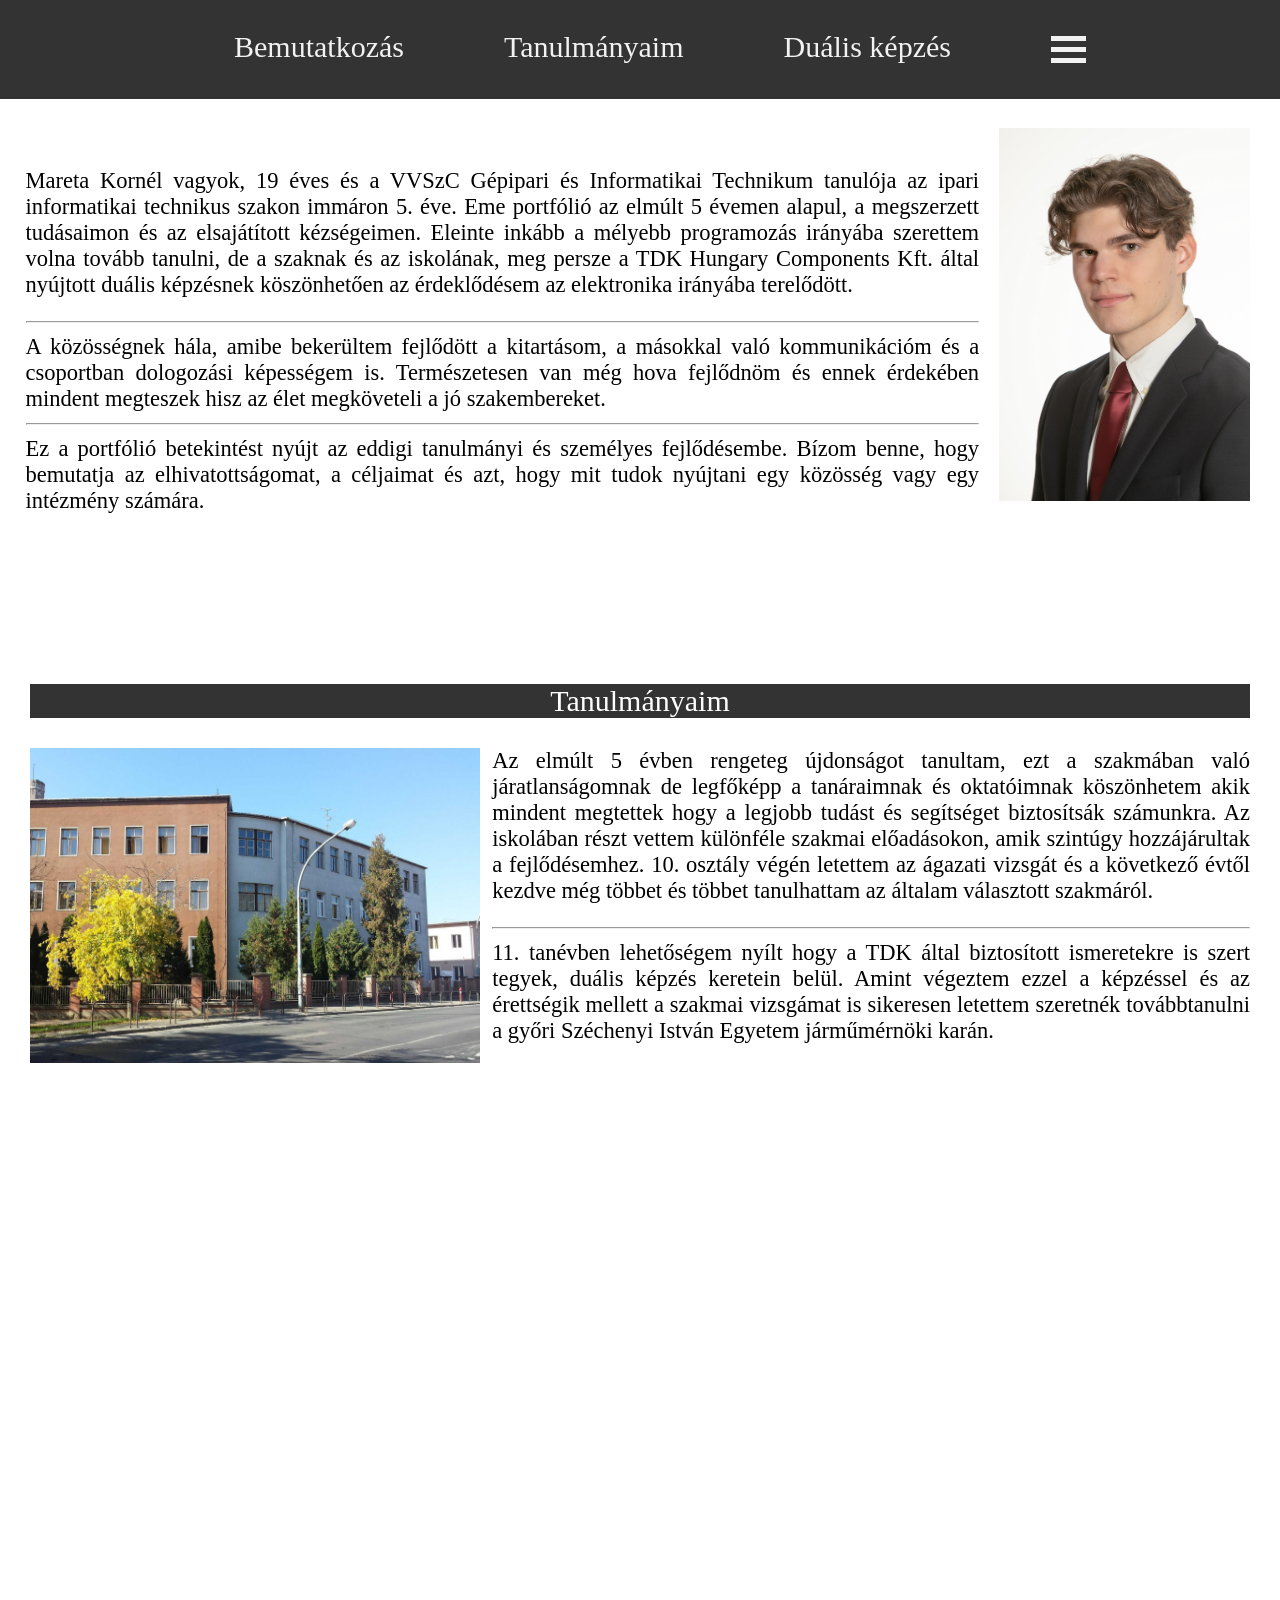
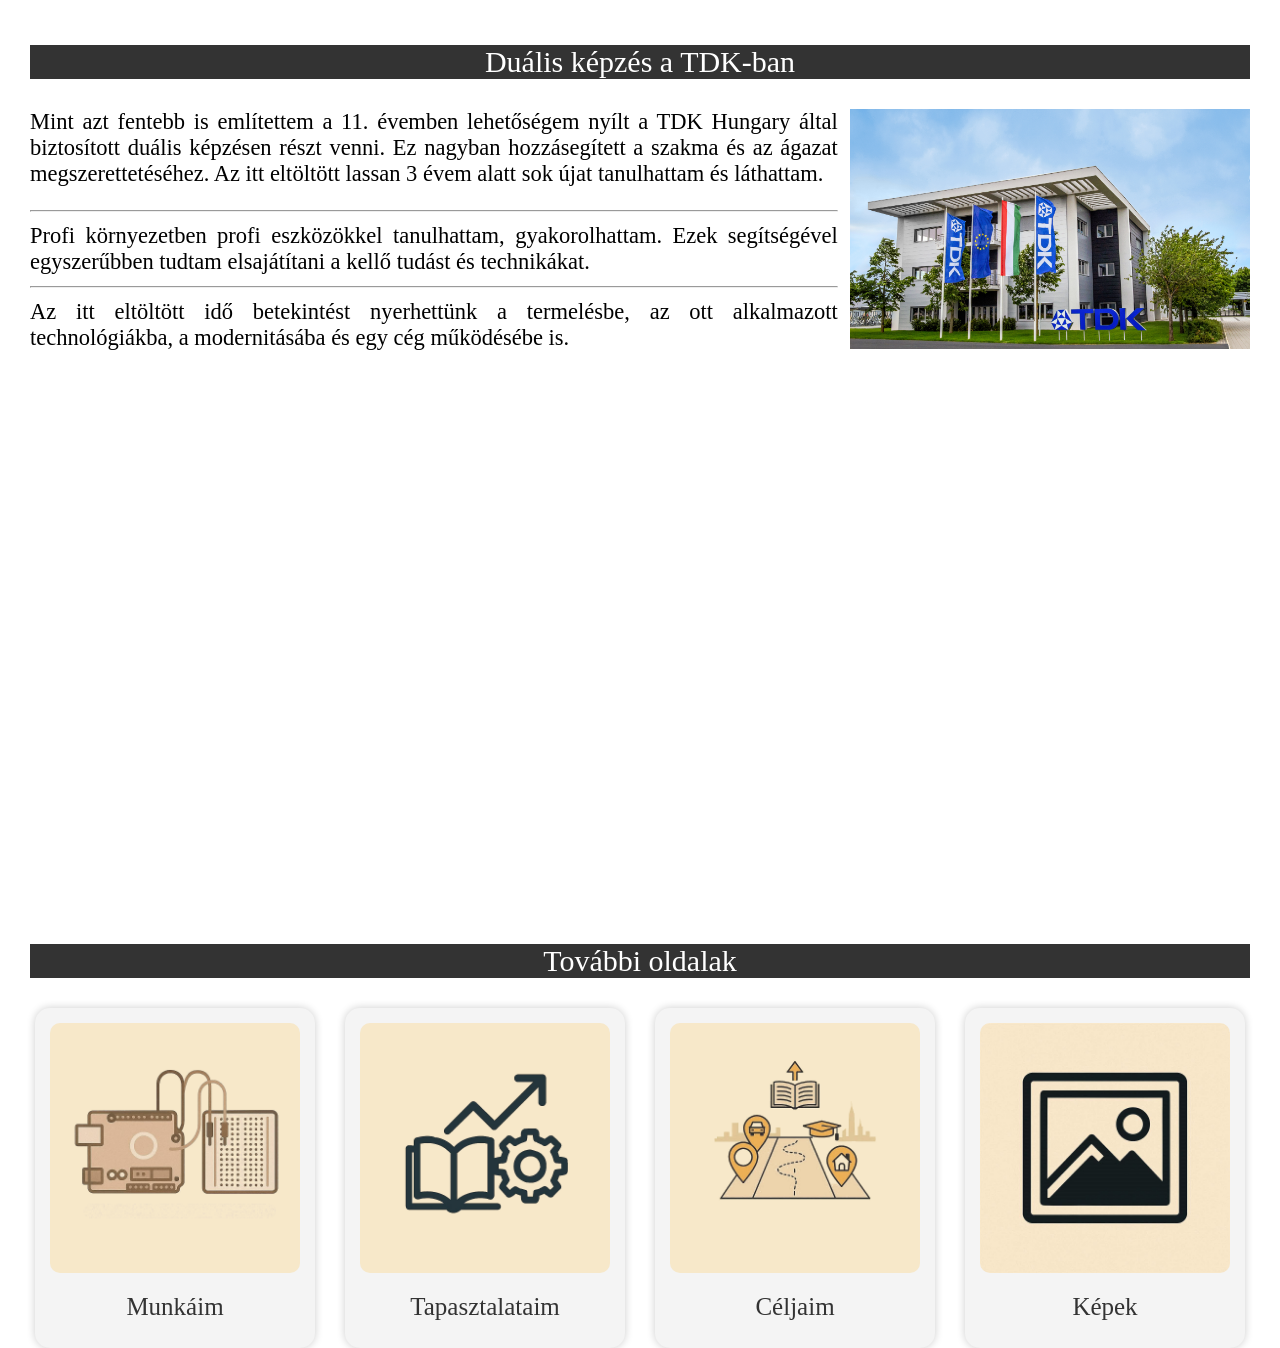
==== index.html @ 6fea3b8f "Update index.html" ====
<html class="scroll">
	<head>
		<link rel='stylesheet' href='style.css' type="text/css">
		<meta charset="UTF-8">
		<meta name="viewport" content="width=device-width, initial-scale=0.3">
		<title>Portfolio</title>
	</head>
	<body>
		<div class="menu">
			<ul class="menul">
				<li class="menuil">
					<a href="#rolam">
						<span>Bemutatkozás</span>
					</a>
				</li>
			
				<li class="menuil">
					<a href="#tanulmanyaim">
						<span>Tanulmányaim</span>
					</a>
				</li>
			
				<li class="menuil">
					<a href="#dualiskepzes">
						<span>Duális képzés</span>
					</a>
				</li>
				
				<li class="menuil dropdown">
					<a href="#munkaim">
						<span>
							<div class="lines"></div>
							<div class="lines"></div>
							<div class="lines"></div>
						</span>
					</a>
					
					<ul class="dropdown-content">
						<li><a href="munkaim.html">Munkáim</a></li>
						<li><a href="tapasztalat.html">Tapasztalataim</a></li>
						<li><a href="jovo.html">Céljaim</a></li>
						<li><a href="kepek.html">Képek</a></li>
					</ul>
				</li>
			</ul>
		</div>
		
		<div id="rolam" class="en">
			<img src="en.jpg" class="pic" style="width:20%; height:auto">	
			<p style="margin-top:40px">
				Mareta Kornél vagyok, 19 éves és a VVSzC Gépipari és Informatikai Technikum tanulója az ipari informatikai technikus szakon immáron 5. éve. Eme portfólió az elmúlt 5 évemen alapul, a megszerzett tudásaimon és az elsajátított kézségeimen. Eleinte inkább a mélyebb programozás irányába szerettem volna tovább tanulni, de a szaknak és az iskolának, meg persze a TDK Hungary Components Kft. által nyújtott duális képzésnek köszönhetően az érdeklődésem az elektronika irányába terelődött.<hr>			
				
				A közösségnek hála, amibe bekerültem fejlődött a kitartásom, a másokkal való kommunikációm és a csoportban dologozási képességem is. Természetesen van még hova fejlődnöm és ennek érdekében mindent megteszek hisz az élet megköveteli a jó szakembereket.<hr>

				Ez a portfólió betekintést nyújt az eddigi tanulmányi és személyes fejlődésembe. Bízom benne, hogy bemutatja az elhivatottságomat, a céljaimat és azt, hogy mit tudok nyújtani egy közösség vagy egy intézmény számára.
			</p>
		</div>
		
		<div id="tanulmanyaim" class="p">
			<p class="elvalaszt"><br></p>
			<p class="divider menul tanhead">Tanulmányaim</p>
			<img src="gt.jpg" class="gt" style="width:450; height:315">
			<p>
				Az elmúlt 5 évben rengeteg újdonságot tanultam, ezt a szakmában való járatlanságomnak de legfőképp a tanáraimnak és oktatóimnak köszönhetem akik mindent megtettek hogy a legjobb tudást és segítséget biztosítsák számunkra. Az iskolában részt vettem különféle szakmai előadásokon, amik szintúgy hozzájárultak a fejlődésemhez. 10. osztály végén letettem az ágazati vizsgát és a következő évtől kezdve még többet és többet tanulhattam az általam választott szakmáról.<hr>
				
				11. tanévben lehetőségem nyílt hogy a TDK által biztosított ismeretekre is szert tegyek, duális képzés keretein belül. Amint végeztem ezzel a képzéssel és az érettségik mellett a szakmai vizsgámat is sikeresen letettem szeretnék továbbtanulni a győri Széchenyi István Egyetem járműmérnöki karán.
			</p>
			<iframe class="map"
				src="https://www.google.com/maps/embed?pb=!1m18!1m12!1m3!1d1354.5690329457445!2d16.608511122896378!3d47.233445186689934!2m3!1f0!2f0!3f0!3m2!1i1024!2i768!4f13.1!3m3!1m2!1s0x476eb9a59f6e2373%3A0xd27344ef7675aca4!2sVas%20V%C3%A1rmegyei%20Szakk%C3%A9pz%C3%A9si%20Centrum%20G%C3%A9pipari%20%C3%A9s%20Informatikai%20Technikum!5e0!3m2!1shu!2shu!4v1760005591131!5m2!1shu!2shu" 
				width="600"
				height="450"
				style="border:0;"
				allowfullscreen=""
				loading="lazy"
				referrerpolicy="no-referrer-when-downgrade">
			</iframe>
		</div>
		
		<div id="dualiskepzes" class="p">
			<p class="elvalaszt"><br></p>
			<p class="divider menul tanhead">Duális képzés a TDK-ban</p>
			<img src="tdk.jpg" class="tdk" style="width:400; height:240">
			<p>
				Mint azt fentebb is említettem a 11. évemben lehetőségem nyílt a TDK Hungary által biztosított duális képzésen részt venni. Ez nagyban hozzásegített a szakma és az ágazat megszerettetéséhez. Az itt eltöltött lassan 3 évem alatt sok újat tanulhattam és láthattam.<hr>
				
				Profi környezetben profi eszközökkel tanulhattam, gyakorolhattam. Ezek segítségével egyszerűbben tudtam elsajátítani a kellő tudást és technikákat.<hr>
				
				Az itt eltöltött idő betekintést nyerhettünk a termelésbe, az ott alkalmazott technológiákba, a modernitásába és egy cég működésébe is.
			</p>
			<iframe class="maptdk"
				src="https://www.google.com/maps/embed?pb=!1m18!1m12!1m3!1d2549.770922119219!2d16.65225096913101!3d47.226116601754946!2m3!1f0!2f0!3f0!3m2!1i1024!2i768!4f13.1!3m3!1m2!1s0x476eb9b271694ac5%3A0xa34f8f28728fff70!2sTDK%20Hungary%20Components%20Kft.!5e0!3m2!1shu!2shu!4v1760166361389!5m2!1shu!2shu"
				width="600"
				height="450"
				style="border:0;"
				allowfullscreen=""
				loading="lazy"
				referrerpolicy="no-referrer-when-downgrade">
			</iframe>
		</div>
		
		<div id="munkaim" class="p">
			<p class="elvalaszt"><br></p>
			<p class="divider menul tanhead">További oldalak</p>			
			<div class="munkaim">
				<a href="munkaim.html">
					<div class="polaroid">
						<img src="munkaim.png" class="polaroid-kep">
						<p class="polaroid-szoveg">Munkáim</p>
					</div>
				</a>

				<a href="tapasztalat.html">
					<div class="polaroid">
						<img src="tapasztalat.png" class="polaroid-kep">
						<p class="polaroid-szoveg">Tapasztalataim</p>
					</div>
				</a>

				<a href="jovo.html">
					<div class="polaroid">
						<img src="jovo.png" class="polaroid-kep">
						<p class="polaroid-szoveg">Céljaim</p>
					</div>
				</a>
				
				<a href="kepek.html">
					<div class="polaroid" >
						<img src="kepek.jpg" class="polaroid-kep" >
						<p class="polaroid-szoveg">Képek</p>
					</div>
				</a>
			</div>
		</div>
	</body>
</html>
---- style.css ----
.scroll{
	scroll-behavior:smooth;
}

body {
    margin: 0;
}

/* ------------------------------- */

.menu{
	background-color:#333;
/*	overflow:hidden; */
	position:fixed;
	top:0;
	width:100%;
	z-index:1000;
}

.menu a{
	display:flex;
    justify-content:center;
    align-items:center;
    color:#f2f2f2;
    text-decoration:none;
}

/*.menu a:hover{
	background-color:#ddd;
	color:black;
}*/

.menu a.active{
	background-color:#04aa6d;
	color:white;
	color:white;
}

.menul{
	display:flex;
	justify-content:center;
	list-style:none;
	text-align:center;
	font-size:30px;
}

.menuil{
	padding:0 50px;
}

.lines{
	width:35px;
	height:5px;
	background-color:#f2f2f2;
	margin:6px 0;
}

/* ------------------------------- */

.pic{
	display:block;
	margin-left: auto;
	margin-right: auto;
	float:right;
	padding-right:30px;
	padding-left:20px;
	max-width: 100%;
	height: auto;
}

.en{
	padding-top:10%;
	margin:0;
	margin-left:2%;
	font-size:22.5;
	text-align:justify;
}
.p{
	margin-top:30px;
	margin-right:30px;
	margin-left:30px;
	font-size:22.5;
	text-align:justify;
}

/* ------------------------------- */

.divider{
	background-color:#333;
	overflow:hidden;
}

.tanhead{
	color:#fff
}

.elvalaszt{
	background-color:#fff;
	overflow:hidden;
	height:20px;
	margin-top:120px;
	margin-bottom:30px;
}

.szoveg{
	color:#333
}

/* ------------------------------- */

.map{
	display: block;
    margin: 5% auto;
    border: 0;
    width:370px;
    height:370px;
	border-radius:70%;
}


.maptdk{
	display: block;
    margin:20px auto;
    border:0;
    width:300px;
    height:400px;
	border-radius:5%;
}

/* ------------------------------- */

.gt{
	display:block;
	margin-left: auto;
	margin-right: auto;
	float:left;
	padding-right:1%;
	max-width: 100%;
	height: auto;
}

.tdk{
	display:block;
	margin-left:auto;
	margin-right:auto;
	float:right;
	padding-left:1%;
	max-width: 100%;
	height: auto;
}


/* ------------------------------- */

.munkaim {
    display: flex;
    flex-wrap: wrap;
    justify-content: center;
    gap: 30px;
    margin-top: 20px;
}

.polaroid {
    background-color: #f4f4f4;
    border-radius: 15px;
    padding: 15px;
    box-shadow: 0 0px 8px rgba(0,0,0,0.2);
    width: 250px;
	height:310px;
    text-align: center;
	
}

.polaroid-kep {
    width: 100%;
    height: auto;
    border-radius: 10px;
}

.polaroid-szoveg {
    font-size: 25px;
    margin-top: 20px;
    color: #333;
	
}

a{
	text-decoration:none;
}

/* ------------------------------- */

.dropdown {
	position: relative;
}

.dropdown-content {
	display: none;
	position: absolute;
	top: 100%;
	left: 50%;
	transform: translateX(-50%);
	background-color: #333;
	min-width: 180px;
	list-style: none;
	padding: 0;
	margin: 0;
	z-index: 1001;
}

.dropdown-content li a {
	display: block;
	padding: 12px 20px;
	color: #f2f2f2;
	font-size: 22px;
	text-decoration: none;
}

.dropdown-content li a:hover {
	background-color: #ddd;
	color: black;
}

/* Megjelenés hoverre */

.dropdown:hover .dropdown-content {
	display: block;
}

/*Munkáim oldal*/

.arduino{
	width:184px;
	height:auto;
}

.freki{
	height:60%;
	width:auto;
	display:block;
	float:left;
	margin-left:5%;
}

.motor{
	height:60%;
	width:auto;
	display:block;
	float:right;
	margin-right:5%;
}

.reszel{
	width:20%;
	height:auto;
	display:block;
	float:left;
	padding:2%;
	padding-top:0;
}

.forraszt{
	width:20%;
	height:auto;
	display:block;
	float:left;
	margin-right:1%;
	padding-bottom:5%;
}

/*Képek oldal*/

.kepek{
	width:20%;
	height:auto;
	display:block;
	float:left;
	padding:1%;
}

.vizsz-kepek{
	width:28%;
	height:auto;
	display:block;
	float:left;
	padding:1%;
}

/*Tapasztalat oldal*/

.kepessegek{
    display: grid;
    grid-template-columns: repeat(4, 1fr);
    margin: 20px 10%;
	margin-top:30px;
	margin-right:30px;
	margin-left:30px;
	font-size:22.5;
	text-align:center;
}

.oszlop{
    padding: 20px;
    border-right: 2px solid #999;
}

.oszlop:last-child{
    border-right: none;
}





/* ========================= */
/* MOBIL NÉZET FIX (jobb verzió) */
/* ========================= */

@media screen and (max-width: 768px) {

    body {
        padding-top: 120px;
    }

    /* Menü */
    .menul {
        flex-direction: column;
        align-items: center;
        font-size: 20px;
    }

    .menuil {
        padding: 15px 0;
    }

    /* Dropdown normálisan jelenjen meg */
    .dropdown-content {
        position: static;
        transform: none;
        width: 100%;
        text-align: center;
    }

    /* Szöveg */
    .p, .en {
        font-size: 16px;
        margin: 10px;
    }

    /* Összes kép */
    img {
        max-width: 100%;
        height: auto;
        float: none !important;
        display: block;
        margin: 15px auto;
    }

    /* Specifikus képek */
    .arduino,
    .freki,
    .motor,
    .reszel,
    .forraszt,
    .kepek,
    .vizsz-kepek {
        width: 90% !important;
        height: auto;
    }

    /* FLEX elemek oszlopba */
    div[style*="display:flex"] {
        flex-direction: column !important;
    }

    /* Táblázat */
    table {
        width: 100%;
        float: none;
        margin: 20px 0;
    }

    /* Kód blokk */
    p[style*="overflow:auto"] {
        width: 100% !important;
        float: none;
        margin: 20px 0;
    }

    /* Két oszlopos szövegek */
    p[style*="margin-right:50%"],
    p[style*="padding-left:32%"],
    p[style*="padding-right:32%"] {
        margin: 0 !important;
        padding: 10px !important;
    }

    /* Képességek grid */
    .kepessegek {
        grid-template-columns: 1fr;
        margin: 10px;
    }

    .oszlop {
        border-right: none;
        border-bottom: 1px solid #999;
    }

    .oszlop:last-child {
        border-bottom: none;
    }
}
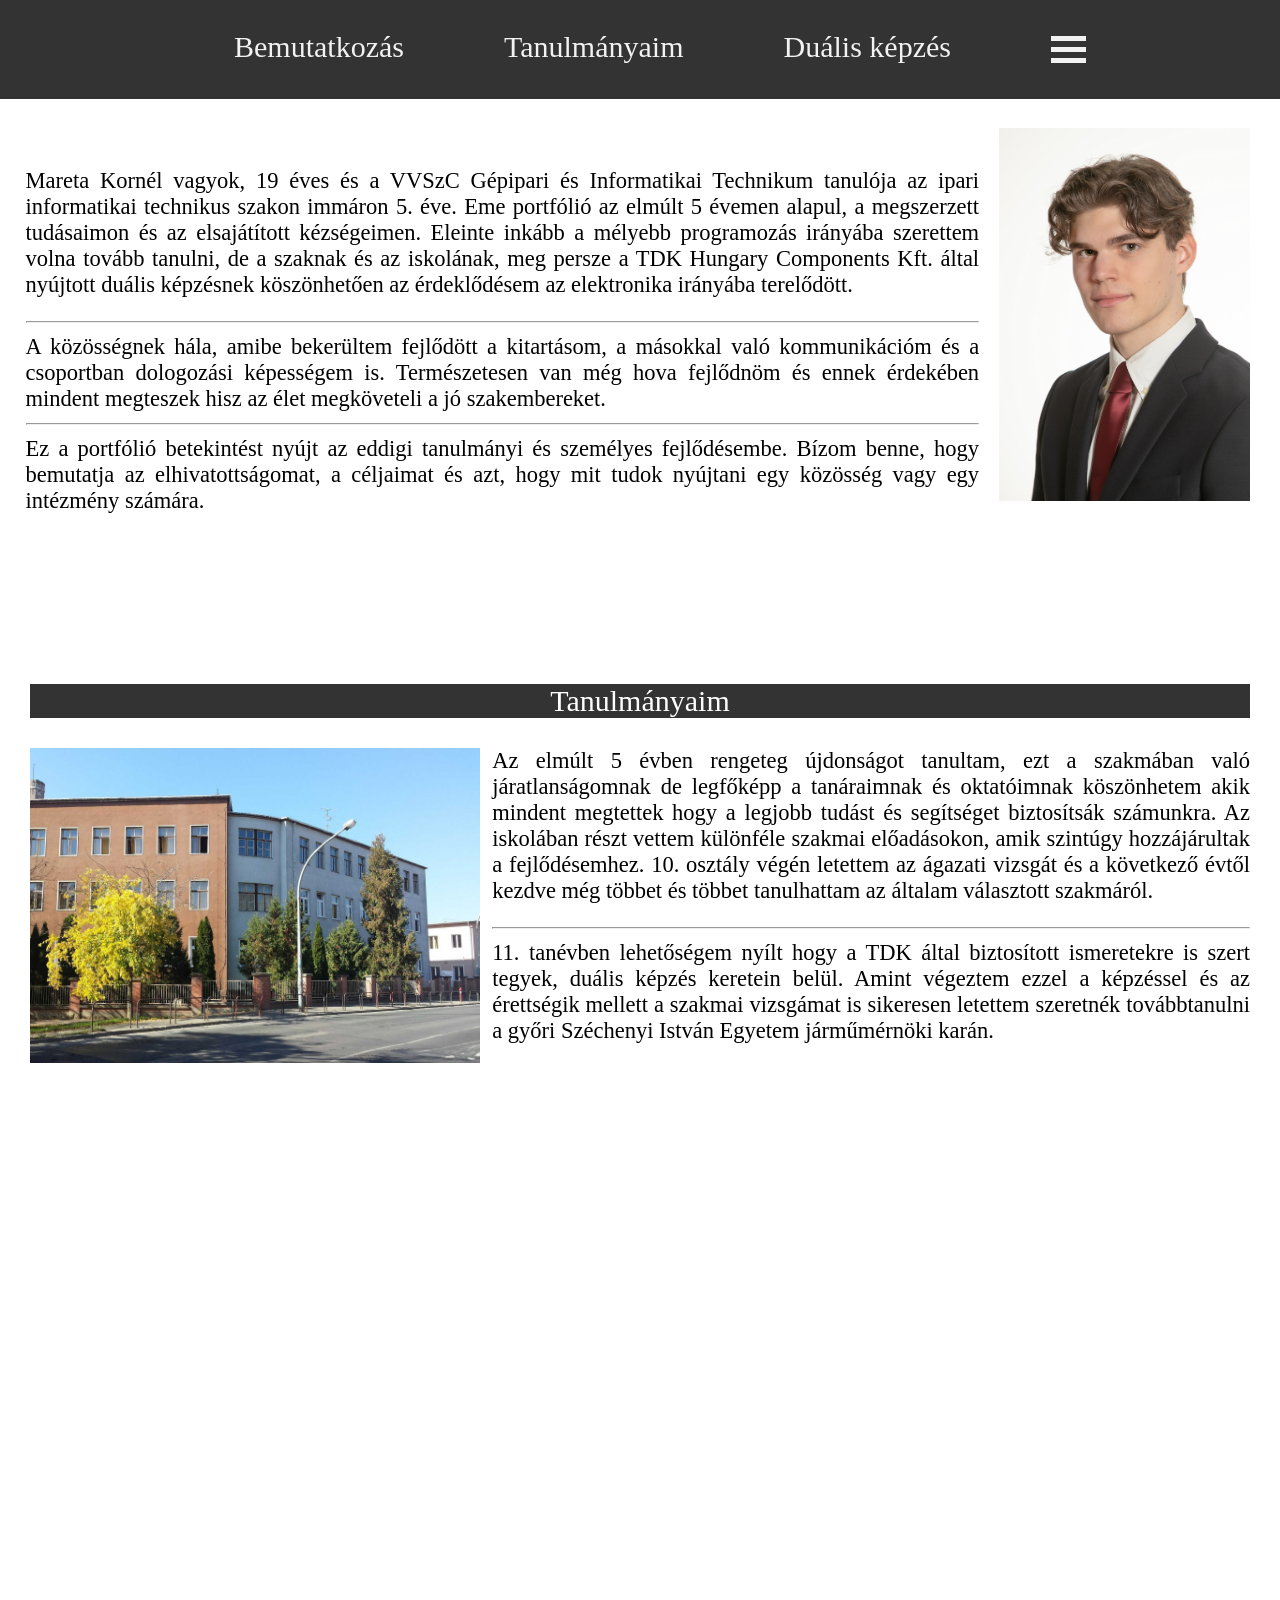
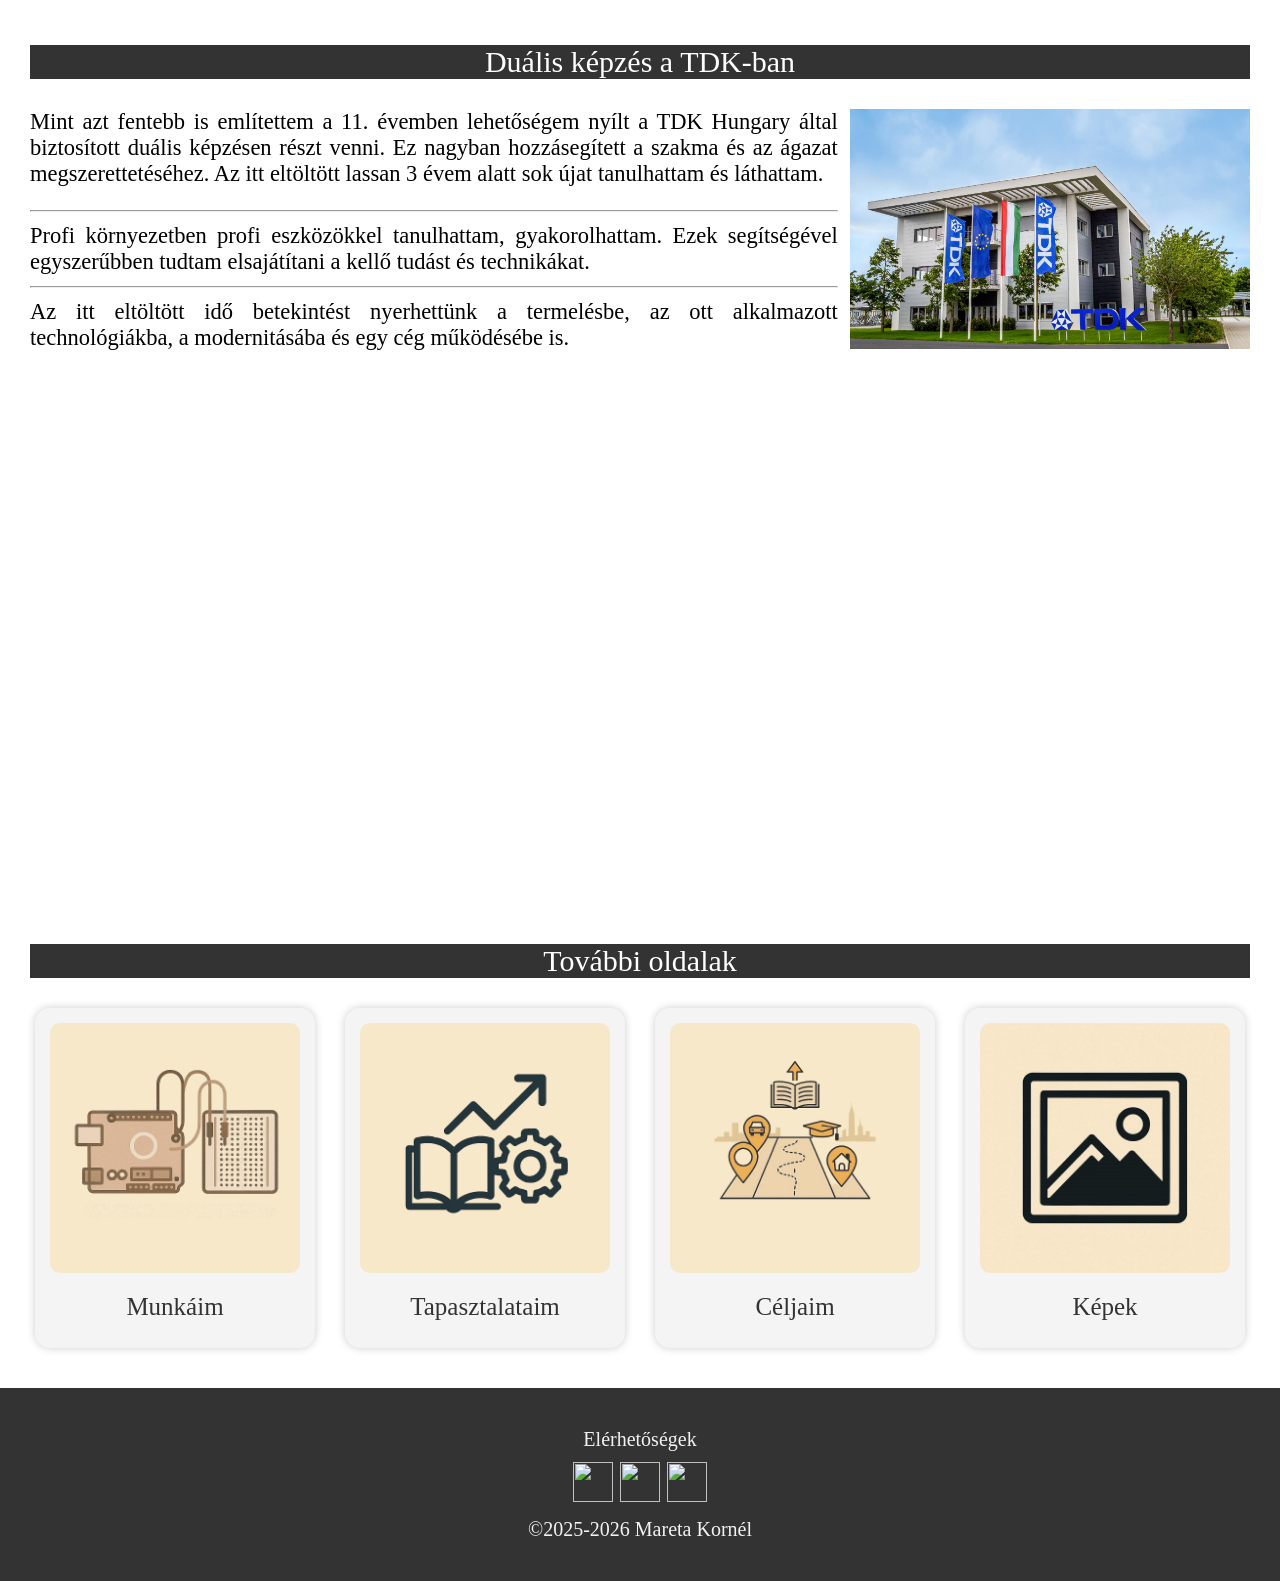
==== commit bf96d0b8: "Update index.html" ====
--- a/index.html
+++ b/index.html
@@ -2,7 +2,7 @@
 	<head>
 		<link rel='stylesheet' href='style.css' type="text/css">
 		<meta charset="UTF-8">
-		<meta name="viewport" content="width=device-width, initial-scale=0.3">
+		<meta name="viewport" content="width=device-width, initial-scale=1.0">
 		<title>Portfolio</title>
 	</head>
 	<body>
@@ -131,5 +131,18 @@
 				</a>
 			</div>
 		</div>
+		
+		<footer>
+			<p style="font-size:20;">
+				Elérhetőségek<br>
+				
+				<a href="https://mail.google.com/mail/u/0/?tab=rm&ogbl#inbox?compose=GTvVlcSHxTqZtQKGwdnnNlWZFLfWdzXbSsDzmRQwXbFxhZNLhspvFTtcdGSmbzFNdmcVMxzppNBKr"><img style="margin:1px; width:40px; height:auto; padding:10 0 15 0;" src="email.png">
+				<a href="tel:+36205922753"><img style="margin:1px; width:40px; height:auto; padding:10 0 15 0;" src="telefon.png">
+				<a href="https://www.facebook.com/kornel.mareta?locale=hu_HU"><img style="margin:1px; width:40px; height:auto; padding:10 0 15 0;" src="facebook.png"><br>
+				
+				<a href="eredetisegi.pdf" style="color:inherit; text-decoration:none;">©2025-2026 Mareta Kornél</a>
+			
+			</p>
+		</footer>
 	</body>
 </html>
--- a/style.css
+++ b/style.css
@@ -6,11 +6,18 @@
     margin: 0;
 }
 
+footer {
+    text-align: center;
+    padding: 20px;
+    margin-top: 40px;
+    background: #333;
+	color:#f2f2f2;
+}
+
 /* ------------------------------- */
 
 .menu{
 	background-color:#333;
-/*	overflow:hidden; */
 	position:fixed;
 	top:0;
 	width:100%;
@@ -25,14 +32,8 @@
     text-decoration:none;
 }
 
-/*.menu a:hover{
-	background-color:#ddd;
-	color:black;
-}*/
-
 .menu a.active{
 	background-color:#04aa6d;
-	color:white;
 	color:white;
 }
 
@@ -250,14 +251,7 @@
 	margin-right:5%;
 }
 
-.reszel{
-	width:20%;
-	height:auto;
-	display:block;
-	float:left;
-	padding:2%;
-	padding-top:0;
-}
+
 
 .forraszt{
 	width:20%;
@@ -268,6 +262,38 @@
 	padding-bottom:5%;
 }
 
+.forr_text{
+	text-align:justify; 
+	padding-top:7%; 
+	padding-left:32%;
+	padding-right:5%;
+}
+
+/* Alap elrendezés (Asztali gép) */
+.hajlitas-szekcio {
+    display: block; /* Kikapcsoljuk a flexboxot, hogy működjön a float */
+    width: 100%;
+    overflow: hidden;
+}
+
+.reszel.balra {
+    float: left;
+    width: 20%;
+    margin-right: 20px;
+}
+
+.reszel.jobbra {
+    float: right;
+    width: 20%;
+    margin-left: 20px;
+}
+
+.hajl_text {
+    width: auto; /* Így kitölti a két kép közötti helyet */
+    text-align: justify;
+    margin: 40 25%; /* Biztosítunk helyet a két oldalsó képnek */
+}
+
 /*Képek oldal*/
 
 .kepek{
@@ -287,6 +313,22 @@
 }
 
 /*Tapasztalat oldal*/
+
+.plc1{
+	width:21.5%;
+	height:auto;
+	display:block;
+	float:left;
+	padding-right:20px;
+}
+
+.lampa{
+	width:20%;
+	height:auto;
+	display:block;
+	float:right;
+	padding-left:20px;
+}
 
 .kepessegek{
     display: grid;
@@ -309,104 +351,170 @@
 }
 
 
-
-
-
-/* ========================= */
-/* MOBIL NÉZET FIX (jobb verzió) */
-/* ========================= */
+/* ========================================== */
+/* MOBIL ÉS TABLET NÉZET (Reszponzív javítás) */
+/* ========================================== */
 
 @media screen and (max-width: 768px) {
-
-    body {
-        padding-top: 120px;
-    }
-
-    /* Menü */
+    
+	
+/* 1. Menü és Tartalom eltolása */
+/* Mivel a menü fixed, lejjebb kell tolni a tartalmat, hogy ne takarja ki */	
+	.en, .p {
+        padding-top: 100px !important; 
+        margin-left: 10px !important;
+        margin-right: 15px !important;
+        font-size: 18px !important; /* Jobban olvasható betűméret mobilon */
+    }
+	
     .menul {
-        flex-direction: column;
-        align-items: center;
-        font-size: 20px;
+        flex-wrap: wrap; /* Ha nem fér ki, törjön több sorba */
+        padding: 5px 0;
+        font-size: 18px !important;
     }
 
     .menuil {
-        padding: 15px 0;
-    }
-
-    /* Dropdown normálisan jelenjen meg */
-    .dropdown-content {
-        position: static;
-        transform: none;
-        width: 100%;
-        text-align: center;
-    }
-
-    /* Szöveg */
-    .p, .en {
-        font-size: 16px;
-        margin: 10px;
-    }
-
-    /* Összes kép */
-    img {
-        max-width: 100%;
-        height: auto;
+        padding: 5px 10px !important;
+    }
+
+	.elvalaszt{
+		background-color:#fff;
+		overflow:hidden;
+		height:20px;
+		margin-top:0px;
+		margin-bottom:0px;
+	}
+	
+	
+	
+/* 2. Képek és Szöveg elrendezése */
+/* Mobilon tiltsuk le a float-ot (lebegtetést), hogy ne legyen vékony a szövegsáv */
+	.pic, .freki, .motor, .reszel{
         float: none !important;
-        display: block;
-        margin: 15px auto;
-    }
-
-    /* Specifikus képek */
-    .arduino,
-    .freki,
-    .motor,
-    .reszel,
-    .forraszt,
-    .kepek,
-    .vizsz-kepek {
-        width: 90% !important;
-        height: auto;
-    }
-
-    /* FLEX elemek oszlopba */
-    div[style*="display:flex"] {
-        flex-direction: column !important;
-    }
-
-    /* Táblázat */
-    table {
-        width: 100%;
-        float: none;
-        margin: 20px 0;
-    }
-
-    /* Kód blokk */
-    p[style*="overflow:auto"] {
+        display: block !important;
+        width: 50% !important;
+        height: auto !important;
+        margin: 15px auto !important;
+        padding: 0 !important;
+    }
+	
+	.gt, .tdk, .arduino, .hajl_text{
+        float: none !important;
+        display: block !important;
+        width: 100% !important; /* Kitölti a képernyőt */
+        height: auto !important;
+        margin: 15px auto !important;
+        padding: 0 !important;
+    }
+	
+	.forr_text {
+        padding: 0 !important;
+    }
+		
+
+
+/* 3. Speciális elemek (Arduino kód és leírás) */
+/* A kódbox ne legyen 45% széles és ne lebegjen jobbra */
+    p[style*="float:right"], 
+    div[style*="float:right"],
+    table[style*="float:right"] {
+        float: none !important;
         width: 100% !important;
-        float: none;
-        margin: 20px 0;
-    }
-
-    /* Két oszlopos szövegek */
+        margin: 10px 0 !important;
+    }
+
     p[style*="margin-right:50%"],
     p[style*="padding-left:32%"],
     p[style*="padding-right:32%"] {
         margin: 0 !important;
-        padding: 10px !important;
-    }
-
-    /* Képességek grid */
+        padding: 10px 0 !important;
+    }
+
+/* 4. Képességek (4 oszlopból legyen 1 vagy 2) */
     .kepessegek {
-        grid-template-columns: 1fr;
-        margin: 10px;
+        grid-template-columns: 1fr !important; /* Egymás alá kerülnek */
+        margin: 10px !important;
     }
 
     .oszlop {
-        border-right: none;
+        border-right: none !important;
         border-bottom: 1px solid #999;
-    }
-
-    .oszlop:last-child {
-        border-bottom: none;
-    }
-}
+        padding: 15px 0 !important;
+    }
+
+/* 5. Galéria és Polaroidok */
+    .munkaim {
+        gap: 15px !important;
+    }
+
+    .polaroid {
+        width: 80% !important; /* Mobilon legyen hangsúlyosabb */
+        height: auto !important;
+		margin:7% !important;
+    }
+
+/* Flexboxos képsorok (kepek.html) egymás alá */
+    div[style*="display:flex"] {
+        flex-direction: column !important;
+        gap: 10px !important;
+    }
+
+    .kepek, .vizsz-kepek {
+        width: 80% !important;
+    }
+
+
+/* FORRASZTÁSOS RÉSZ JAVÍTÁSA */
+
+/* 1. A képeket tartalmazó p elem (ami a .forr_text felett van) */
+	.forraszt {
+    width: 45% !important;   /* A képek szélessége */
+    float: left !important;  /* Egymás mellé úsztatjuk őket */
+    margin: 1% !important;   /* Kis köz közöttük */
+    height: auto !important;
+    padding-bottom: 0 !important;	/* Levesszük a régi paddinget */
+	padding-left:10px;
+	}
+
+/* 2. A szöveg (forr_text) beállítása */
+	.forr_text {
+    clear: both !important;  /* Kényszerítjük, hogy a képek ALÁ kerüljön */
+    width: 100% !important;  /* Kihúzzuk teljes szélességre */
+    padding-left: 0 !important;   /* Töröljük a 32%-os behúzást */
+    padding-right: 0 !important;
+    padding-top: 20px !important; /* Egy kis távolság a képektől */
+    text-align: justify;
+    display: block !important;
+	}
+
+/* 3. A képek szülőelemének (a p-nek) a tisztítása */
+	.p > p[style*="margin-left:5%"] {
+    display: block !important;
+    overflow: hidden !important; /* Hogy a floatolt képek ne lógjanak ki */
+    margin-left: 0 !important;   /* Középre igazításhoz nullázzuk */
+    text-align: center;
+	}
+
+/* Mobil nézet finomhangolása */
+
+    .kepek-kontener .reszel {
+        width: 45% !important; /* Mobilon kicsit nagyobbak lehetnek a képek egymás mellett */
+    }
+
+	.reszel.balra, .reszel.jobbra {
+        float: none !important;
+        width: 45% !important; /* Itt egymás mellé kerülnek */
+        display: inline-block !important;
+        margin: 2% !important;
+    }
+
+    .hajlitas-szekcio {
+        text-align: center; /* Hogy a képek középen legyenek */
+    }
+
+    .hajl_text {
+        margin: 0 !important;
+        width: 100% !important;
+        clear: both;
+    }
+}
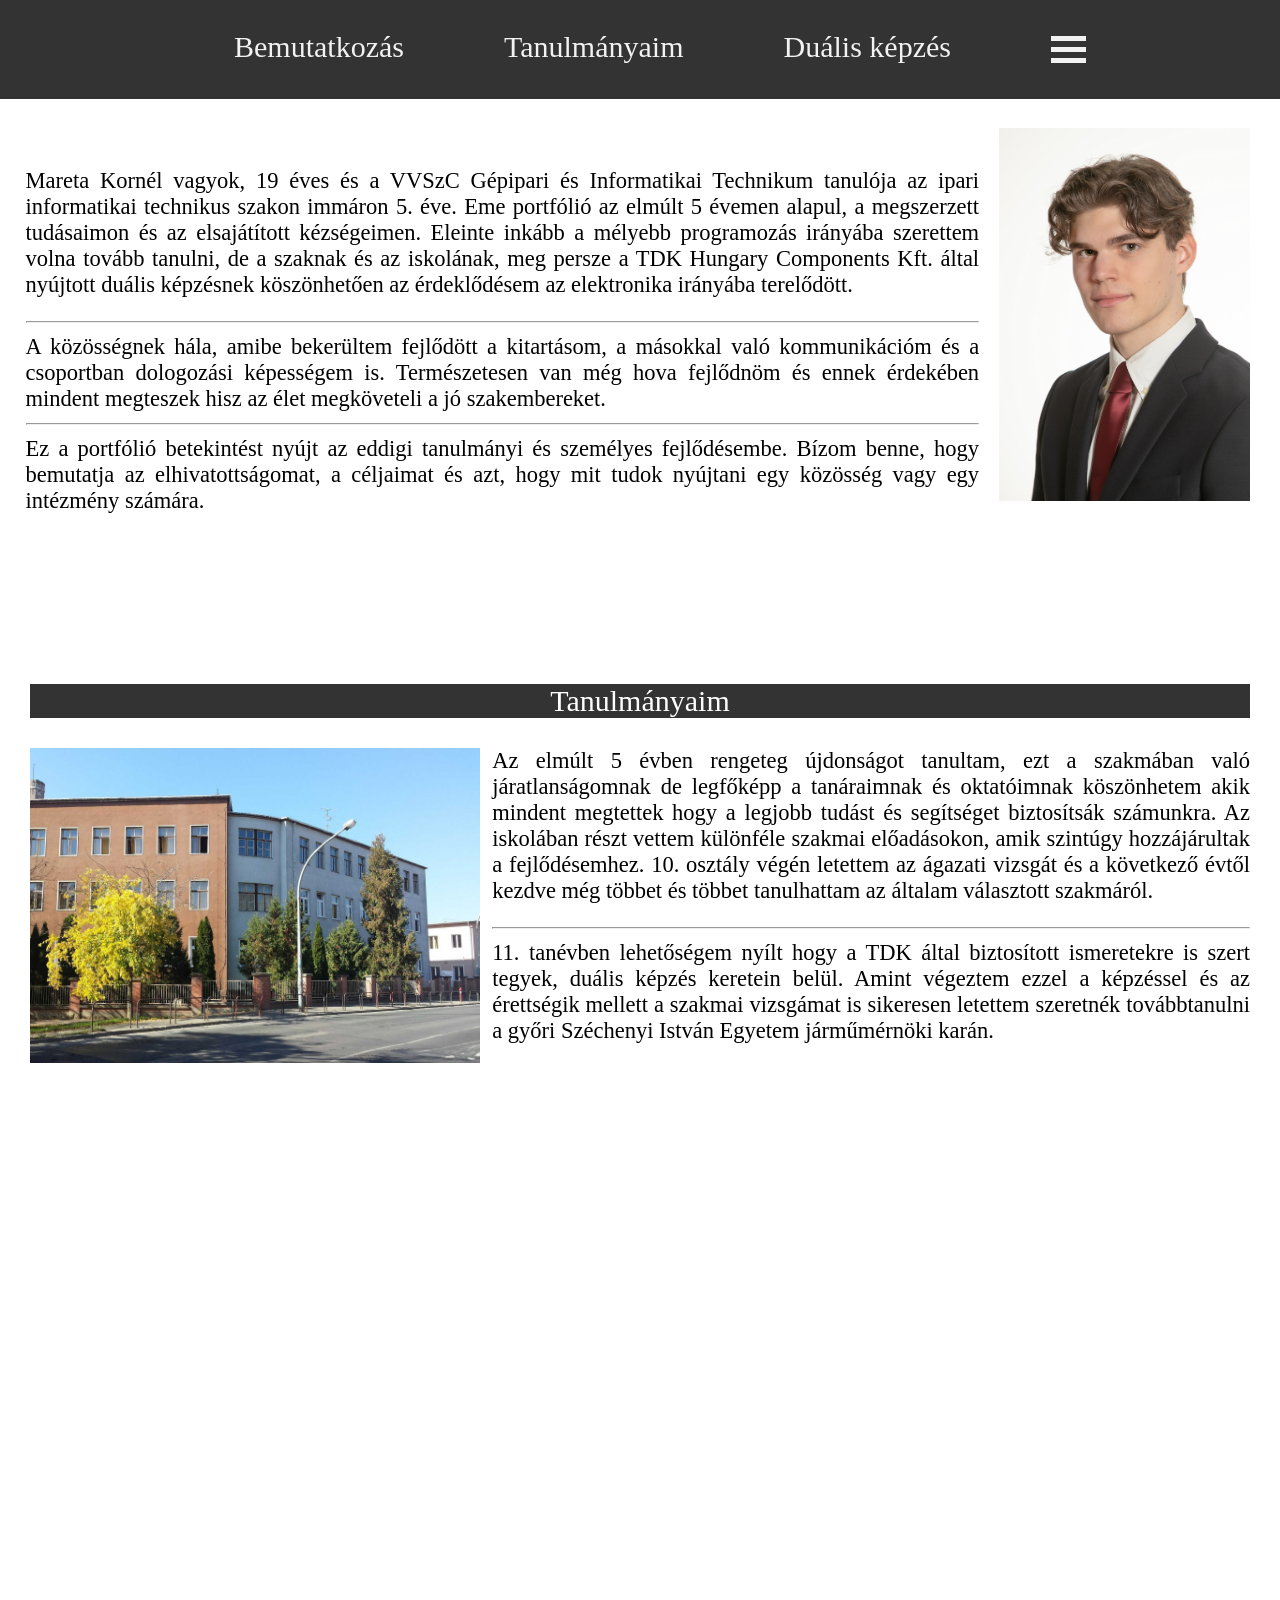
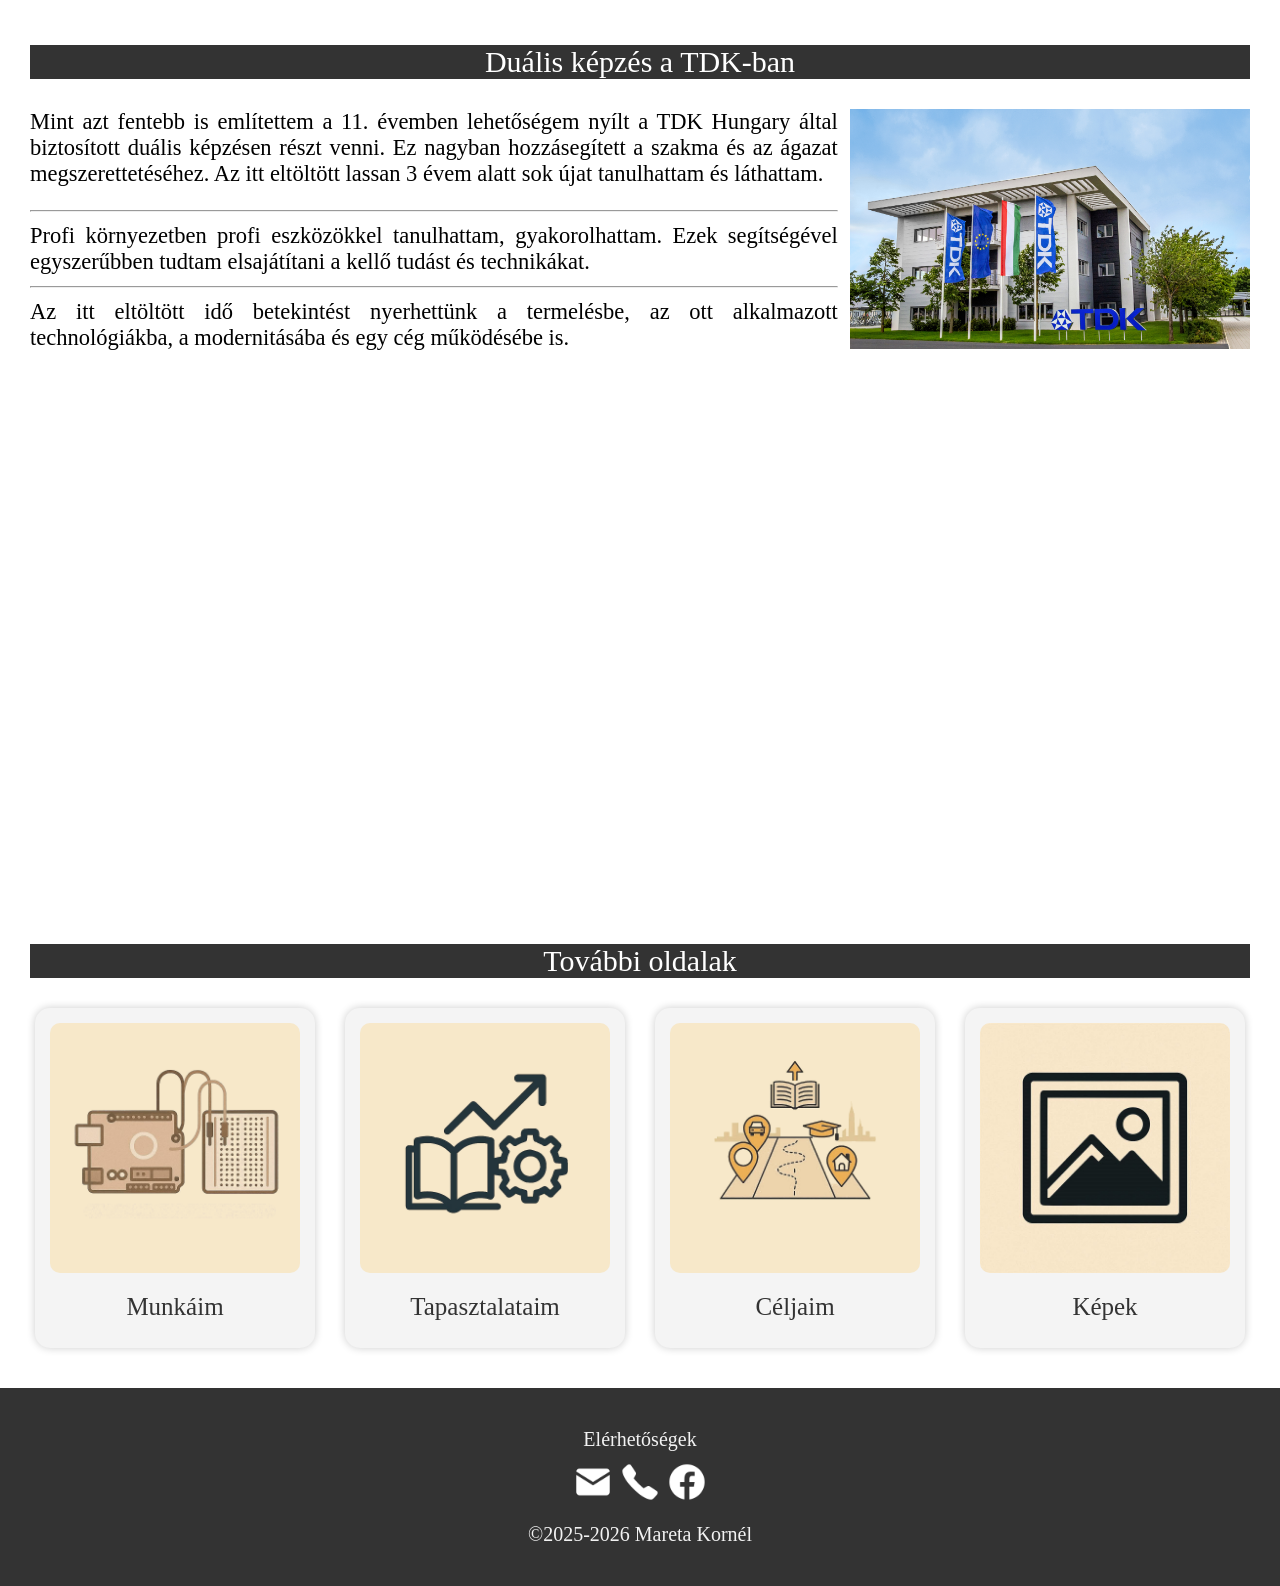
==== commit fe2b7fdd: "Update index.html" ====
--- a/index.html
+++ b/index.html
@@ -136,7 +136,7 @@
 			<p style="font-size:20;">
 				Elérhetőségek<br>
 				
-				<a href="https://mail.google.com/mail/u/0/?tab=rm&ogbl#inbox?compose=GTvVlcSHxTqZtQKGwdnnNlWZFLfWdzXbSsDzmRQwXbFxhZNLhspvFTtcdGSmbzFNdmcVMxzppNBKr"><img style="margin:1px; width:40px; height:auto; padding:10 0 15 0;" src="email.png">
+				<a href="mailto:mkornel2006@gmail.com"><img style="margin:1px; width:40px; height:auto; padding:10 0 15 0;" src="email.png">
 				<a href="tel:+36205922753"><img style="margin:1px; width:40px; height:auto; padding:10 0 15 0;" src="telefon.png">
 				<a href="https://www.facebook.com/kornel.mareta?locale=hu_HU"><img style="margin:1px; width:40px; height:auto; padding:10 0 15 0;" src="facebook.png"><br>
 				
